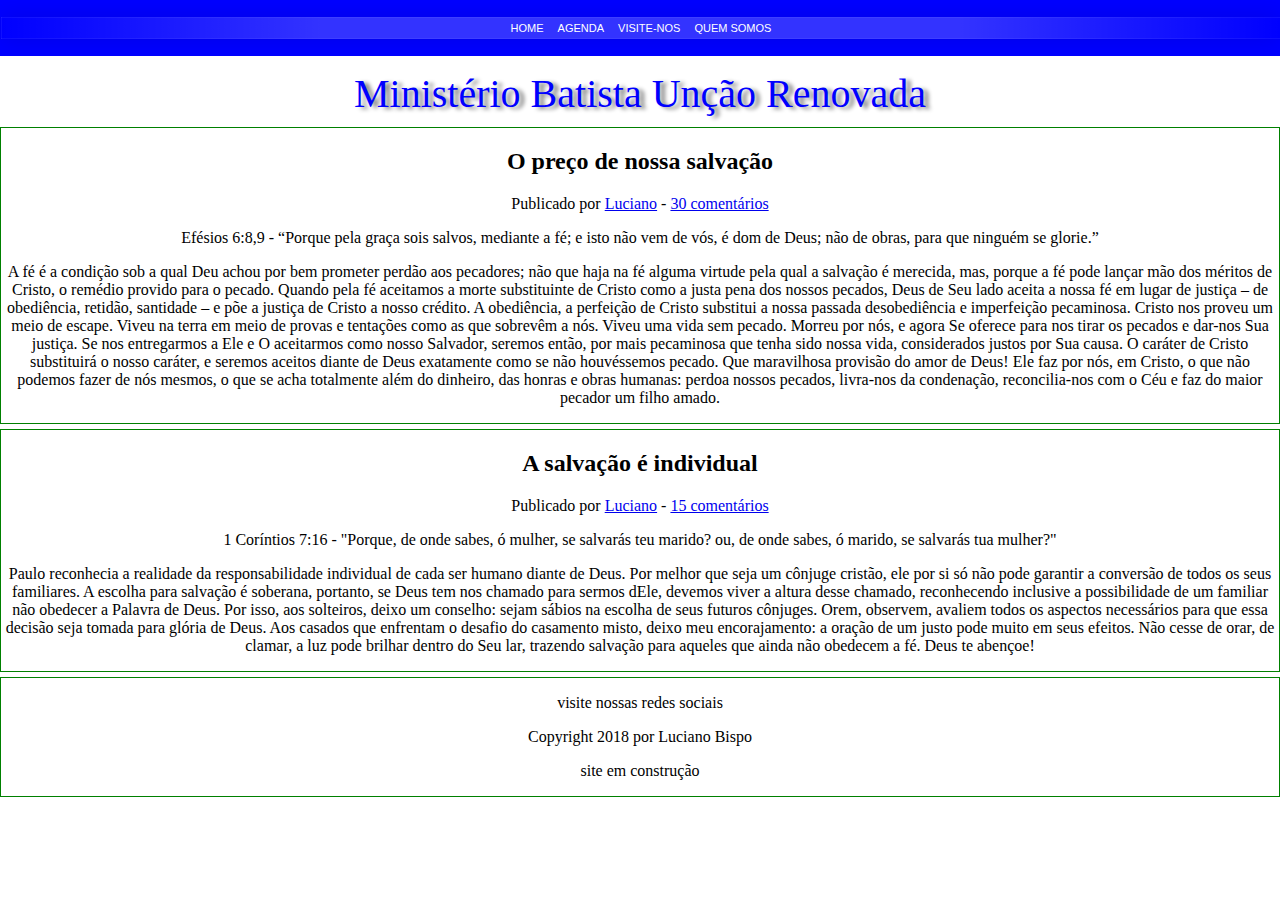
==== index.html @ 963b3f59 "Add files via upload" ====
<!Doctype html>
<html lang="pt-br">
<head>
	<meta charset="utf-8"/>
	<meta content="width=device-width, initial-scale=1, maximum-scale=1" name="viewport">
    <title>MBUR - Home</title>
    <link href="estilos.css" rel="stylesheet"/>
    <script src="my-script.js"></script>
</head>
<body>
	<header>
	    <nav>
	        <ul>
	            <li><a href="#">HOME</a></li>
	            <li><a href="#">AGENDA</a></li>
	            <li><a href="#">VISITE-NOS</a></li>
	            <li><a href="#">QUEM SOMOS</a></li>
	        </ul>
	    </nav>
	</header>
	<p id="titulo">Ministério Batista Unção Renovada</p>
	<section>
		<article>
			<header>
				<h2>O preço de nossa salvação</h2>
				<p>Publicado por <a href="#">Luciano</a> - <a href="#comments">30 comentários</a></p>
			</header>
			<p class="cursive">Efésios 6:8,9 - “Porque pela graça sois salvos, mediante a fé; e isto não vem de vós, é dom de Deus; não de obras, para que ninguém se glorie.”</p>
			<p>
			A fé é a condição sob a qual Deu achou por bem prometer perdão aos pecadores; não que haja na fé alguma virtude pela qual a salvação é merecida, mas, porque a fé pode lançar mão dos méritos de Cristo, o remédio provido para o pecado.
			
			
			
			Quando pela fé aceitamos a morte substituinte de Cristo como a justa pena dos nossos pecados, Deus de Seu lado aceita a nossa fé em lugar de justiça – de obediência, retidão, santidade – e põe a justiça de Cristo a nosso crédito.
			
			A obediência, a perfeição de Cristo substitui a nossa passada desobediência e imperfeição pecaminosa.
			
			
			
			Cristo nos proveu um meio de escape. Viveu na terra em meio de provas e tentações como as que sobrevêm a nós. Viveu uma vida sem pecado. Morreu por nós, e agora Se oferece para nos tirar os pecados e dar-nos Sua justiça.
			
			
			
			Se nos entregarmos a Ele e O aceitarmos como nosso Salvador, seremos então, por mais pecaminosa que tenha sido nossa vida, considerados justos por Sua causa. O caráter de Cristo substituirá o nosso caráter, e seremos aceitos diante de Deus exatamente como se não houvéssemos pecado.
			
			
			
			Que maravilhosa provisão do amor de Deus! Ele faz por nós, em Cristo, o que não podemos fazer de nós mesmos, o que se acha totalmente além do dinheiro, das honras e obras humanas: perdoa nossos pecados, livra-nos da condenação, reconcilia-nos com o Céu e faz do maior pecador  um filho amado.</p>
		</article>
	
		<article>
			<header>
				<h2>A salvação é individual</h2>
				<p>Publicado por <a href="#">Luciano</a> - <a href="#comments">15 comentários</a></p>
			</header>
			<p class="cursive">
			1 Coríntios 7:16 - "Porque, de onde sabes, ó mulher, se salvarás teu marido? ou, de onde sabes, ó marido, se salvarás tua mulher?" </p>
			
			<p>Paulo reconhecia a realidade da responsabilidade individual de cada ser humano diante de Deus. Por melhor que seja um cônjuge cristão, ele por si só não pode garantir a conversão de todos os seus familiares. A escolha para salvação é soberana, portanto, se Deus tem nos chamado para sermos dEle, devemos viver a altura desse chamado, reconhecendo inclusive a possibilidade de um familiar não obedecer a Palavra de Deus.
			
			Por isso, aos solteiros, deixo um conselho: sejam sábios na escolha de seus futuros cônjuges. Orem, observem, avaliem todos os aspectos necessários para que essa decisão seja tomada para glória de Deus. Aos casados que enfrentam o desafio do casamento misto, deixo meu encorajamento: a oração de um justo pode muito em seus efeitos. Não cesse de orar, de clamar, a luz pode brilhar dentro do Seu lar, trazendo salvação para aqueles que ainda não obedecem a fé.
			
			Deus te abençoe!</p>
		</article>
	</section>
	
	<footer>
		<p>visite nossas redes sociais</p>
		<p>Copyright 2018 por Luciano Bispo</p>
		<p>site em construção</p>
	</footer>
</body>
</html>
---- estilos.css ----
body{
padding: 0;
margin:0;
text-align: center;
}
p.cursive {
    font-family: Florence, cursive;
}
#titulo{
	color: blue;
	font-size: 30pt;
	position: relative;
	z-index:-1;
	top:30px;
	text-shadow: 5px 2px 4px grey;
}

article{
	border:1px solid green;
	margin-bottom: 5px;
}
nav {
	position: fixed;
	top:0;
	width: 100%;
    background-color:blue;
    padding: 1px;
    margin:0;
}
nav ul {
	padding: 0;
    background: linear-gradient(90deg, 
     rgba(255, 255, 255, 0) 0%, 
     rgba(255, 255, 255, 0.2) 25%, 
     rgba(255, 255, 255, 0.2) 75%, 
     rgba(255, 255, 255, 0) 100%);
    box-shadow: 0 0 25px rgba(0, 0, 0, 0.1),
     inset 0 0 1px rgba(255, 255, 255, 0.6);
}
nav ul li {
    display: inline-block;
}
nav ul li a {
    padding: 5px; 
    color: #FFFFFF;
    font-size: 11px;
    font-family: Arial;
    text-decoration: none;
    display: block;
 }
 
 footer{
 	border:1px solid green;
 }
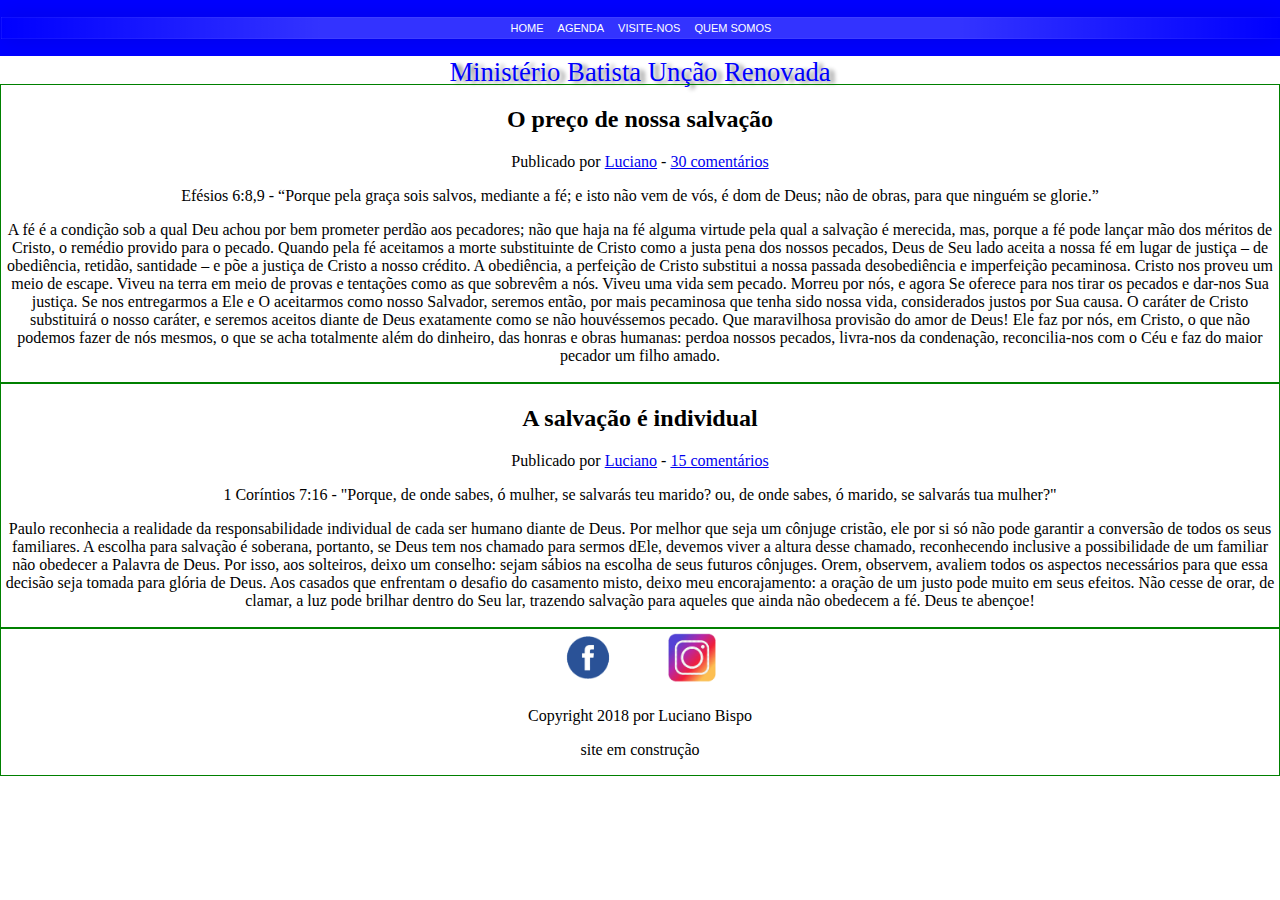
==== commit 4ebbf917: "Add files via upload" ====
--- a/index.html
+++ b/index.html
@@ -12,7 +12,7 @@
 	    <nav>
 	        <ul>
 	            <li><a href="#">HOME</a></li>
-	            <li><a href="#">AGENDA</a></li>
+	            <li><a href="agenda.html">AGENDA</a></li>
 	            <li><a href="#">VISITE-NOS</a></li>
 	            <li><a href="#">QUEM SOMOS</a></li>
 	        </ul>
@@ -65,7 +65,8 @@
 	</section>
 	
 	<footer>
-		<p>visite nossas redes sociais</p>
+		<a href="https://www.facebook.com/mbuncaorenovada"><img src="facebook-logo.png"></a>
+		<a href="https://www.instagram.com/mb.uncaorenovada"><img src="instagram-logo.png"></a>
 		<p>Copyright 2018 por Luciano Bispo</p>
 		<p>site em construção</p>
 	</footer>
--- a/estilos.css
+++ b/estilos.css
@@ -3,12 +3,18 @@
 margin:0;
 text-align: center;
 }
+#agenda{
+list-style-type: none;
+padding: 0;
+margin: 0;
+}
+
 p.cursive {
     font-family: Florence, cursive;
 }
 #titulo{
 	color: blue;
-	font-size: 30pt;
+	font-size: 20pt;
 	position: relative;
 	z-index:-1;
 	top:30px;
@@ -18,6 +24,8 @@
 article{
 	border:1px solid green;
 	margin-bottom: 5px;
+	padding: 1px;
+	margin: 0;
 }
 nav {
 	position: fixed;
@@ -51,4 +59,8 @@
  
  footer{
  	border:1px solid green;
+ }
+ img{
+ 	max-width: 100px;
+ 	width: auto;
  }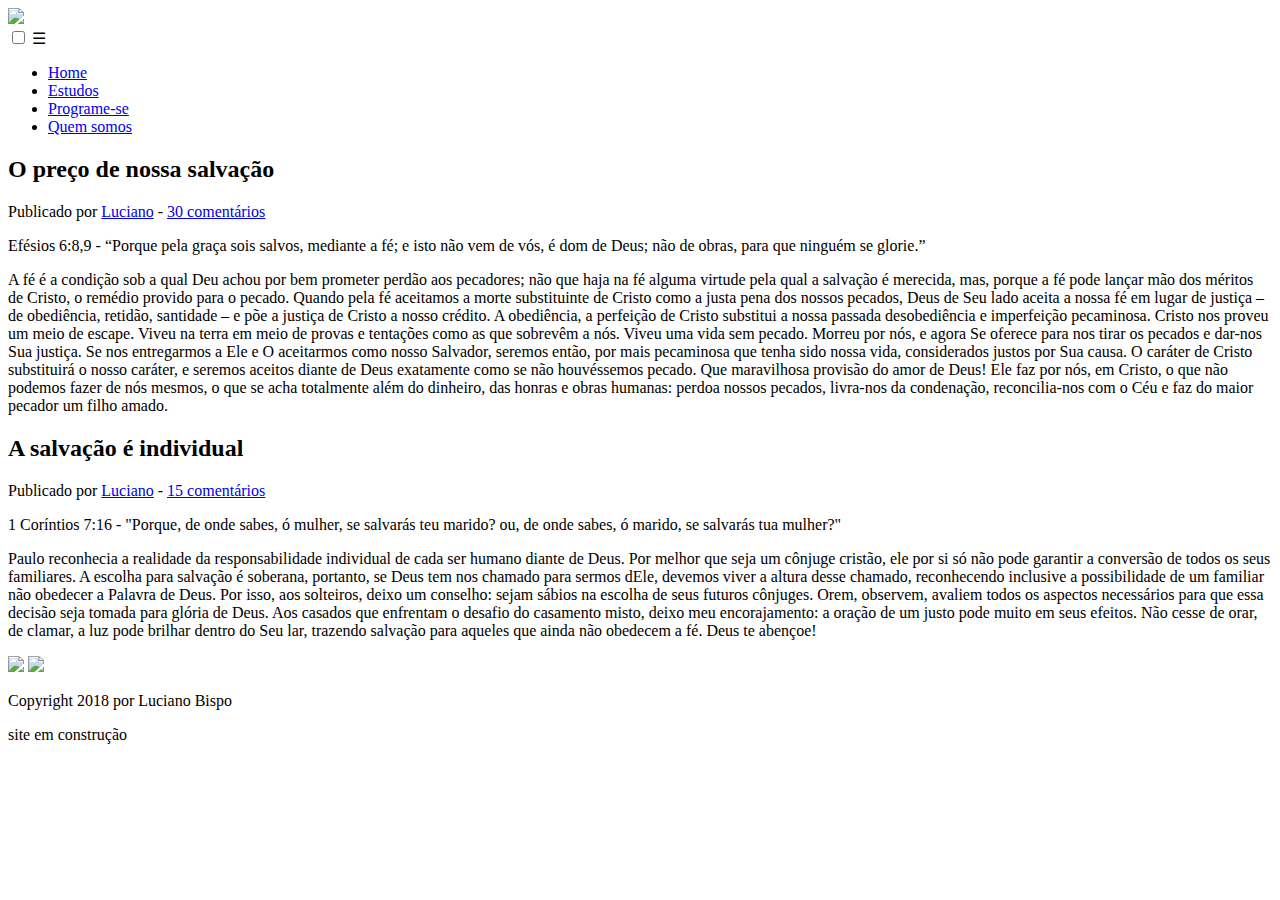
==== commit d0576d0b: "Add files via upload" ====
--- a/index.html
+++ b/index.html
@@ -1,74 +1,92 @@
-<!Doctype html>
-<html lang="pt-br">
-<head>
-	<meta charset="utf-8"/>
-	<meta content="width=device-width, initial-scale=1, maximum-scale=1" name="viewport">
-    <title>MBUR - Home</title>
-    <link href="estilos.css" rel="stylesheet"/>
-    <script src="my-script.js"></script>
-</head>
-<body>
-	<header>
-	    <nav>
-	        <ul>
-	            <li><a href="#">HOME</a></li>
-	            <li><a href="agenda.html">AGENDA</a></li>
-	            <li><a href="#">VISITE-NOS</a></li>
-	            <li><a href="#">QUEM SOMOS</a></li>
-	        </ul>
-	    </nav>
-	</header>
-	<p id="titulo">Ministério Batista Unção Renovada</p>
-	<section>
-		<article>
-			<header>
-				<h2>O preço de nossa salvação</h2>
-				<p>Publicado por <a href="#">Luciano</a> - <a href="#comments">30 comentários</a></p>
-			</header>
-			<p class="cursive">Efésios 6:8,9 - “Porque pela graça sois salvos, mediante a fé; e isto não vem de vós, é dom de Deus; não de obras, para que ninguém se glorie.”</p>
-			<p>
-			A fé é a condição sob a qual Deu achou por bem prometer perdão aos pecadores; não que haja na fé alguma virtude pela qual a salvação é merecida, mas, porque a fé pode lançar mão dos méritos de Cristo, o remédio provido para o pecado.
-			
-			
-			
-			Quando pela fé aceitamos a morte substituinte de Cristo como a justa pena dos nossos pecados, Deus de Seu lado aceita a nossa fé em lugar de justiça – de obediência, retidão, santidade – e põe a justiça de Cristo a nosso crédito.
-			
-			A obediência, a perfeição de Cristo substitui a nossa passada desobediência e imperfeição pecaminosa.
-			
-			
-			
-			Cristo nos proveu um meio de escape. Viveu na terra em meio de provas e tentações como as que sobrevêm a nós. Viveu uma vida sem pecado. Morreu por nós, e agora Se oferece para nos tirar os pecados e dar-nos Sua justiça.
-			
-			
-			
-			Se nos entregarmos a Ele e O aceitarmos como nosso Salvador, seremos então, por mais pecaminosa que tenha sido nossa vida, considerados justos por Sua causa. O caráter de Cristo substituirá o nosso caráter, e seremos aceitos diante de Deus exatamente como se não houvéssemos pecado.
-			
-			
-			
-			Que maravilhosa provisão do amor de Deus! Ele faz por nós, em Cristo, o que não podemos fazer de nós mesmos, o que se acha totalmente além do dinheiro, das honras e obras humanas: perdoa nossos pecados, livra-nos da condenação, reconcilia-nos com o Céu e faz do maior pecador  um filho amado.</p>
-		</article>
-	
-		<article>
-			<header>
-				<h2>A salvação é individual</h2>
-				<p>Publicado por <a href="#">Luciano</a> - <a href="#comments">15 comentários</a></p>
-			</header>
-			<p class="cursive">
-			1 Coríntios 7:16 - "Porque, de onde sabes, ó mulher, se salvarás teu marido? ou, de onde sabes, ó marido, se salvarás tua mulher?" </p>
-			
-			<p>Paulo reconhecia a realidade da responsabilidade individual de cada ser humano diante de Deus. Por melhor que seja um cônjuge cristão, ele por si só não pode garantir a conversão de todos os seus familiares. A escolha para salvação é soberana, portanto, se Deus tem nos chamado para sermos dEle, devemos viver a altura desse chamado, reconhecendo inclusive a possibilidade de um familiar não obedecer a Palavra de Deus.
-			
-			Por isso, aos solteiros, deixo um conselho: sejam sábios na escolha de seus futuros cônjuges. Orem, observem, avaliem todos os aspectos necessários para que essa decisão seja tomada para glória de Deus. Aos casados que enfrentam o desafio do casamento misto, deixo meu encorajamento: a oração de um justo pode muito em seus efeitos. Não cesse de orar, de clamar, a luz pode brilhar dentro do Seu lar, trazendo salvação para aqueles que ainda não obedecem a fé.
-			
-			Deus te abençoe!</p>
-		</article>
-	</section>
-	
-	<footer>
-		<a href="https://www.facebook.com/mbuncaorenovada"><img src="facebook-logo.png"></a>
-		<a href="https://www.instagram.com/mb.uncaorenovada"><img src="instagram-logo.png"></a>
-		<p>Copyright 2018 por Luciano Bispo</p>
-		<p>site em construção</p>
-	</footer>
-</body>
+<!DOCTYPE HTML>
+ <html lang="pt-br">
+<head>
+    <meta charset="utf-8"/>
+    <meta content="width=device-width, initial-scale=1, maximum-scale=1" name="viewport">
+    <title>Ministério Batista Unção Renovada</title>
+    <link href="css/mbur-stylesheet.css" rel="stylesheet"/>
+    <script src="js/mbur-javascript.js"></script>
+	<script src="js/jquery-3.3.1.js"></script>
+</head>
+<body>
+	 <header class="topo">
+		
+			<div class="banner">
+				<picture>
+					<img src="img/banner-Mbur.png">
+				</picture>
+			</div>
+			<input type="checkbox" id="bt_menu">
+			<label for="bt_menu">&#9776; </label>
+		
+		
+		
+	    <nav class="menu">
+	        <ul>
+	            <li><a href="#">Home</a></li>
+				<li><a href="estudos.html">Estudos</a></li>
+	            <li><a href="eventos.html">Programe-se</a></li>
+				<li><a href="contato.html">Quem somos</a></li>
+	        </ul>
+	    </nav>
+	</header>
+	
+	
+	<main>
+<section>
+		<article>
+			<header>
+				<h2>O preço de nossa salvação</h2>
+				<p>Publicado por <a href="#">Luciano</a> - <a href="#comments">30 comentários</a></p>
+			</header>
+			<p class="cursive">Efésios 6:8,9 - “Porque pela graça sois salvos, mediante a fé;
+				e isto não vem de vós, é dom de Deus; não de obras, para que ninguém se glorie.”</p>
+			<p>A fé é a condição sob a qual Deu achou por bem prometer perdão aos pecadores;
+ 			    não que haja na fé alguma virtude pela qual a salvação é merecida, mas, porque
+				a fé pode lançar mão dos méritos de Cristo, o remédio provido para o pecado.
+				Quando pela fé aceitamos a morte substituinte de Cristo como a justa pena dos nossos pecados,
+				Deus de Seu lado aceita a nossa fé em lugar de justiça – de obediência, retidão, santidade
+				– e põe a justiça de Cristo a nosso crédito.
+				A obediência, a perfeição de Cristo substitui a nossa passada desobediência e imperfeição pecaminosa.
+				Cristo nos proveu um meio de escape. Viveu na terra em meio de provas e tentações como
+				as que sobrevêm a nós. Viveu uma vida sem pecado. Morreu por nós, e agora Se oferece para
+				nos tirar os pecados e dar-nos Sua justiça.
+				Se nos entregarmos a Ele e O aceitarmos como nosso Salvador, seremos então, por mais pecaminosa
+				que tenha sido nossa vida, considerados justos por Sua causa. O caráter de Cristo substituirá o 
+				nosso caráter, e seremos aceitos diante de Deus exatamente como se não houvéssemos pecado.
+				Que maravilhosa provisão do amor de Deus! Ele faz por nós, em Cristo, o que não podemos 
+				fazer de nós mesmos, o que se acha totalmente além do dinheiro, das honras e obras humanas: 
+				perdoa nossos pecados, livra-nos da condenação, reconcilia-nos com o Céu e faz do maior pecador  um filho amado.</p>
+		</article>
+	
+		<article>
+			<header>
+				<h2>A salvação é individual</h2>
+				<p>Publicado por <a href="#">Luciano</a> - <a href="#comments">15 comentários</a></p>
+			</header>
+			<p class="cursive">
+			1 Coríntios 7:16 - "Porque, de onde sabes, ó mulher, se salvarás teu marido? ou, de onde sabes, ó marido, se salvarás tua mulher?" </p>
+			
+			<p>Paulo reconhecia a realidade da responsabilidade individual de cada ser humano diante de Deus.
+			Por melhor que seja um cônjuge cristão, ele por si só não pode garantir a conversão de todos os 
+			seus familiares. A escolha para salvação é soberana, portanto, se Deus tem nos chamado para sermos
+			dEle, devemos viver a altura desse chamado, reconhecendo inclusive a possibilidade de um familiar
+			não obedecer a Palavra de Deus.			
+			Por isso, aos solteiros, deixo um conselho: sejam sábios na escolha de seus futuros cônjuges. 
+			Orem, observem, avaliem todos os aspectos necessários para que essa decisão seja tomada para 
+			glória de Deus. Aos casados que enfrentam o desafio do casamento misto, deixo meu encorajamento:
+			a oração de um justo pode muito em seus efeitos. Não cesse de orar, de clamar, a luz pode brilhar
+			dentro do Seu lar, trazendo salvação para aqueles que ainda não obedecem a fé.			
+			Deus te abençoe!</p>
+		</article>
+	</section>
+ 
+	</main>
+	<footer>
+	    <a href="https://www.facebook.com/mbuncaorenovada"><img class="rodape" src="img/facebook-logo.png"></a>
+		<a href="https://www.instagram.com/mb.uncaorenovada"><img class="rodape" src="img/instagram-logo.png"></a>
+		<p>Copyright 2018 por Luciano Bispo</p>
+		<p>site em construção</p>
+	</footer>
+</body>
 </html>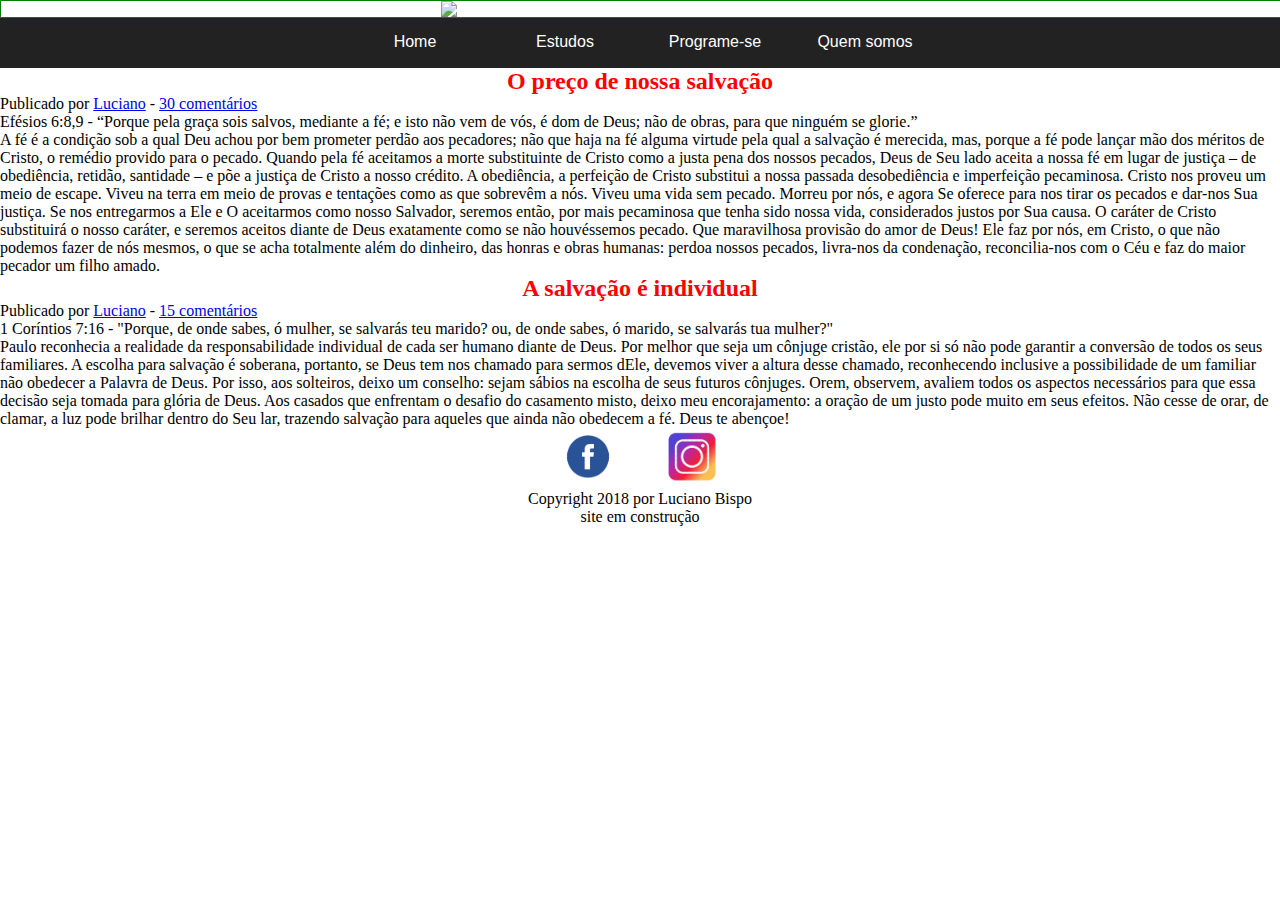
==== commit a366550e: "Add files via upload" ====
--- a/index.html
+++ b/index.html
@@ -4,16 +4,16 @@
     <meta charset="utf-8"/>
     <meta content="width=device-width, initial-scale=1, maximum-scale=1" name="viewport">
     <title>Ministério Batista Unção Renovada</title>
-    <link href="css/mbur-stylesheet.css" rel="stylesheet"/>
-    <script src="js/mbur-javascript.js"></script>
-	<script src="js/jquery-3.3.1.js"></script>
+    <link href="mbur-stylesheet.css" rel="stylesheet"/>
+    <script src="mbur-javascript.js"></script>
+	<script src="jquery-3.3.1.js"></script>
 </head>
 <body>
 	 <header class="topo">
 		
 			<div class="banner">
 				<picture>
-					<img src="img/banner-Mbur.png">
+					<img src="banner-Mbur.png">
 				</picture>
 			</div>
 			<input type="checkbox" id="bt_menu">
@@ -83,8 +83,8 @@
  
 	</main>
 	<footer>
-	    <a href="https://www.facebook.com/mbuncaorenovada"><img class="rodape" src="img/facebook-logo.png"></a>
-		<a href="https://www.instagram.com/mb.uncaorenovada"><img class="rodape" src="img/instagram-logo.png"></a>
+	    <a href="https://www.facebook.com/mbuncaorenovada"><img class="rodape" src="facebook-logo.png"></a>
+		<a href="https://www.instagram.com/mb.uncaorenovada"><img class="rodape" src="instagram-logo.png"></a>
 		<p>Copyright 2018 por Luciano Bispo</p>
 		<p>site em construção</p>
 	</footer>
--- a/mbur-stylesheet.css
+++ b/mbur-stylesheet.css
@@ -0,0 +1,172 @@
+*{	margin:0;  padding: 0; }
+
+.topo{
+	width: 100%;
+	position: relative;
+	display: block;
+	float: left;
+}
+
+label[for="bt_menu"]{
+	padding: 5px;
+	background-color: #222;
+	color: #fff;
+	font-family: "Arial";
+	text-align: center;
+	font-size: 45px;
+	cursor: pointer;
+	width: 108px;
+	height: 88px;
+	display: none;
+}
+
+#bt_menu{
+	display: none;
+}
+
+.banner{
+	width: 100%;
+	background-color: white;
+	border:1px solid green;
+}
+
+.banner picture img{
+	width: 400px;
+	height: auto !important;
+	display: block;
+	margin-left: auto;
+	margin-right: auto;
+	
+}
+
+.menu{
+	width: 100%;
+	height: 50px;
+	float: left;
+	background-color: #222;
+	font-family: 'Arial';
+}
+
+.menu ul{
+	list-style: none;
+	position: relative;
+	display: table;
+	margin: auto;
+}
+
+.menu ul li{
+	width: 150px;
+	float: left;
+	text-align: center;
+}
+
+.menu a{
+	padding: 15px;
+	display: block;
+	text-decoration: none;
+	text-align: center;
+	background-color:#222;
+	color: #fff;
+}
+
+.menu ul ul{
+	position: absolute;
+	visibility: hidden;	
+}
+
+.menu ul li:hover ul{
+	visibility: visible;
+}
+
+.menu a:hover{
+	background-color: #c4c4c4;
+	color: #555;
+}
+
+.menu ul ul li{
+	float: none;
+	border-bottom: solid 1px #ccc;
+}
+
+.menu ul ul li a{
+	background-color: #c4c4c4;
+	color: #555;
+}
+
+.menu ul ul li a:hover{
+	background-color: #ccc;
+	color: #010101;
+}
+
+
+
+footer{
+	text-align:center;
+}
+
+.rodape{
+ 	max-width: 100px;
+ 	width: auto;
+ }
+
+main h2{
+	text-align: center;
+	color: red;
+}
+
+.quem{
+	text-align:center;
+}
+
+
+
+
+/*Responsivo para smartphones */
+@media only screen and (max-width: 500px){
+
+	
+	label[for="bt_menu"]{
+		display: inline-block;		
+	}
+	
+	#bt_menu:checked ~ .menu{
+		margin-left: 70%;		
+	}
+	
+	.banner{
+	width: 70%;
+	display: block;
+	float: left;
+	}
+	
+	.banner picture img{
+	width: 300px;
+	}
+	
+	.menu{
+		margin-top: 0px;
+		width: 25%;
+		margin-left: -100%;
+		transition: all .4s;
+	}
+	
+	.menu ul li{
+		width: 100%;
+		float: none;
+	}
+	
+	.menu ul ul{
+		position: static;
+		overflow: hidden;
+		max-height: 0;
+		transition: all .4s;
+	}
+	
+	.menu ul li:hover ul{
+		height: auto;
+		max-height: 200px;
+	}
+	
+
+
+}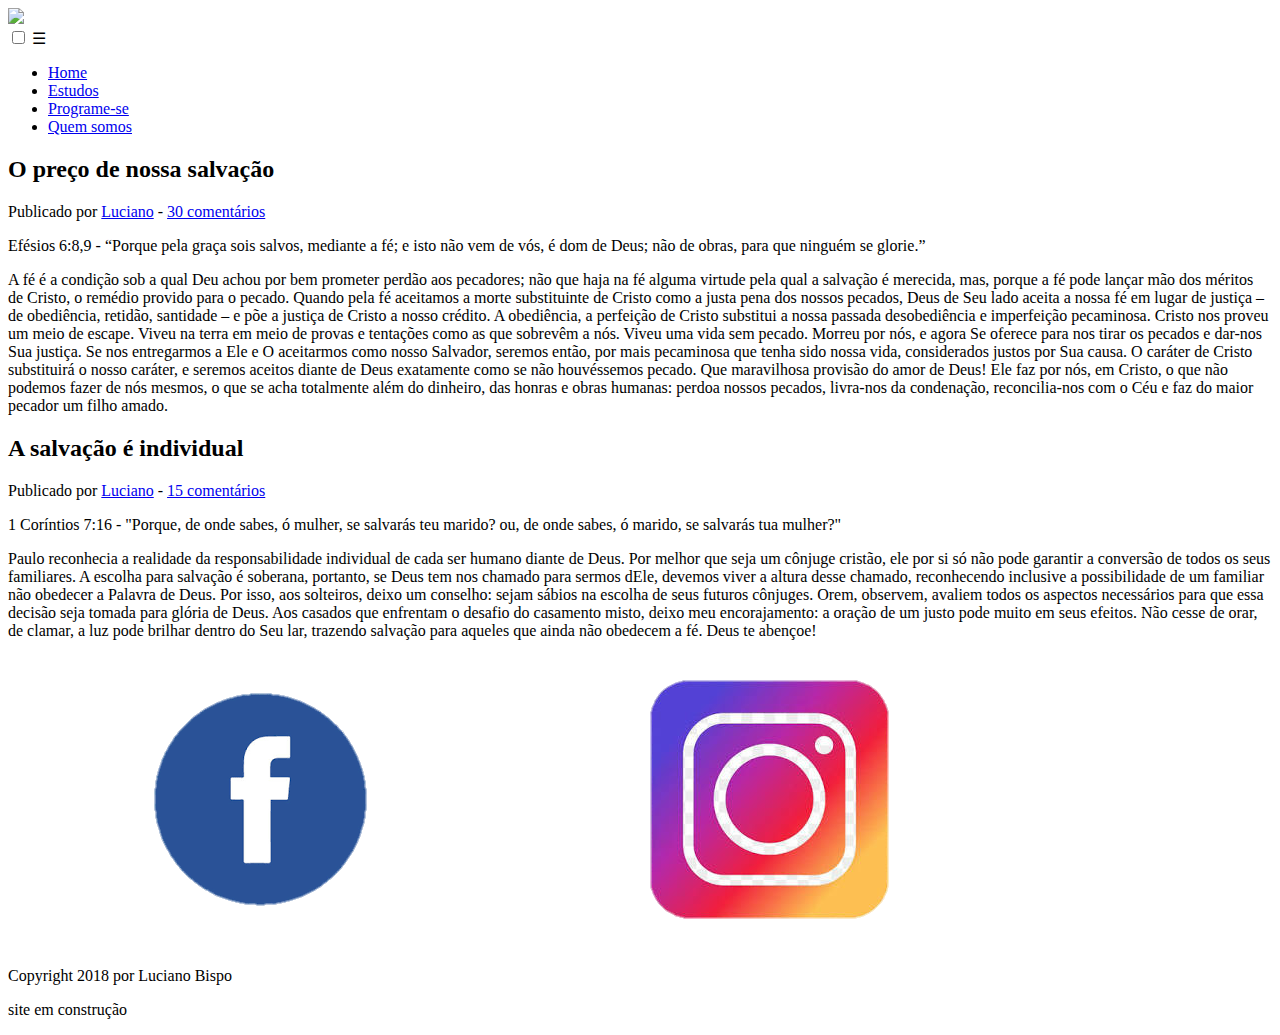
==== commit 5b423fd8: "Update index.html" ====
--- a/index.html
+++ b/index.html
@@ -4,8 +4,8 @@
     <meta charset="utf-8"/>
     <meta content="width=device-width, initial-scale=1, maximum-scale=1" name="viewport">
     <title>Ministério Batista Unção Renovada</title>
-    <link href="mbur-stylesheet.css" rel="stylesheet"/>
-    <script src="mbur-javascript.js"></script>
+    <link href="stylesheet.css" rel="stylesheet"/>
+    <script src="javascript.js"></script>
 	<script src="jquery-3.3.1.js"></script>
 </head>
 <body>
@@ -89,4 +89,4 @@
 		<p>site em construção</p>
 	</footer>
 </body>
-</html>+</html>
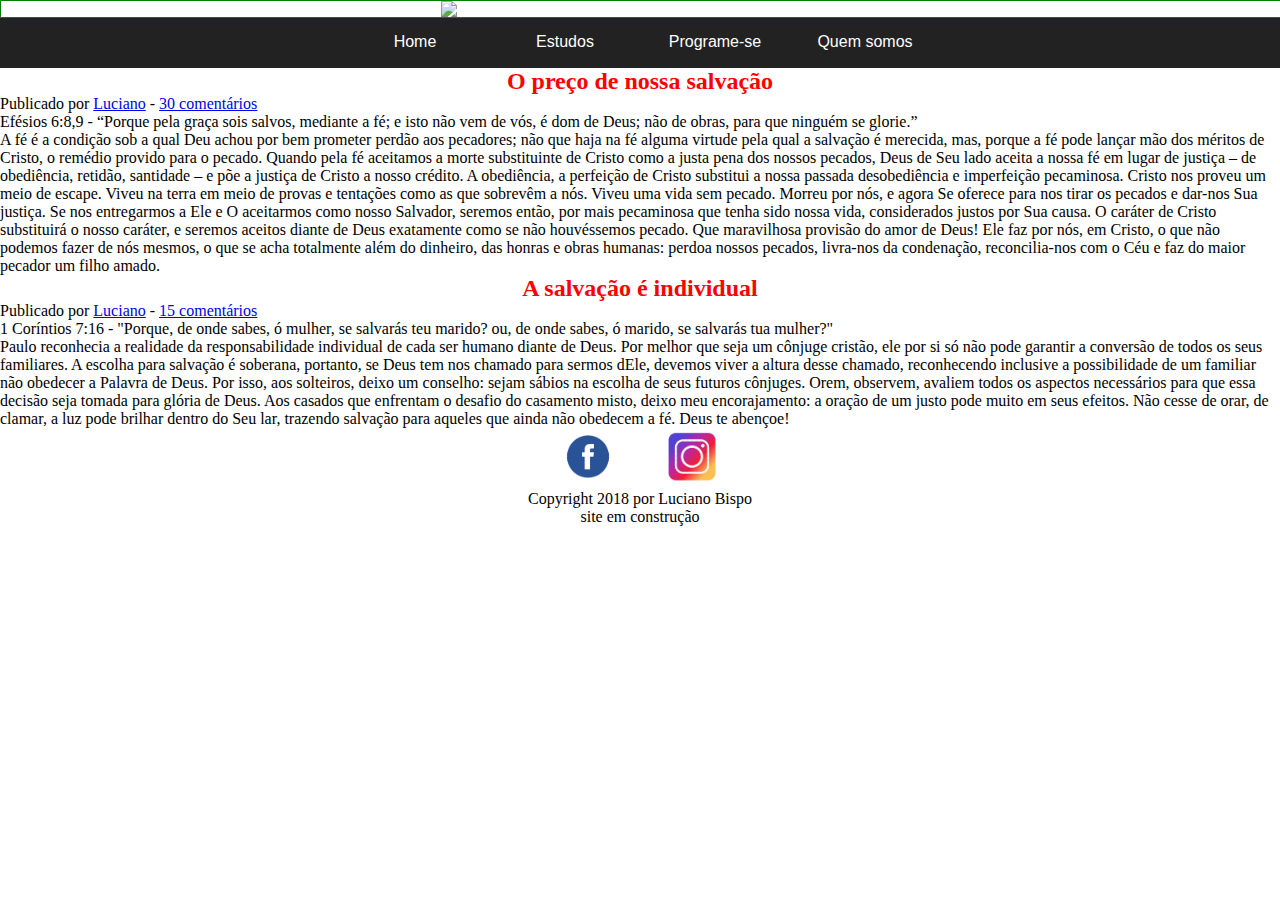
==== commit 24ffb3af: "Update index.html" ====
--- a/index.html
+++ b/index.html
@@ -4,8 +4,8 @@
     <meta charset="utf-8"/>
     <meta content="width=device-width, initial-scale=1, maximum-scale=1" name="viewport">
     <title>Ministério Batista Unção Renovada</title>
-    <link href="stylesheet.css" rel="stylesheet"/>
-    <script src="javascript.js"></script>
+    <link href="mbur-stylesheet.css" rel="stylesheet"/>
+    <script src="mbur-javascript.js"></script>
 	<script src="jquery-3.3.1.js"></script>
 </head>
 <body>
--- a/mbur-stylesheet.css
+++ b/mbur-stylesheet.css
@@ -0,0 +1,172 @@
+*{	margin:0;  padding: 0; }
+
+.topo{
+	width: 100%;
+	position: relative;
+	display: block;
+	float: left;
+}
+
+label[for="bt_menu"]{
+	padding: 5px;
+	background-color: #222;
+	color: #fff;
+	font-family: "Arial";
+	text-align: center;
+	font-size: 45px;
+	cursor: pointer;
+	width: 108px;
+	height: 88px;
+	display: none;
+}
+
+#bt_menu{
+	display: none;
+}
+
+.banner{
+	width: 100%;
+	background-color: white;
+	border:1px solid green;
+}
+
+.banner picture img{
+	width: 400px;
+	height: auto !important;
+	display: block;
+	margin-left: auto;
+	margin-right: auto;
+	
+}
+
+.menu{
+	width: 100%;
+	height: 50px;
+	float: left;
+	background-color: #222;
+	font-family: 'Arial';
+}
+
+.menu ul{
+	list-style: none;
+	position: relative;
+	display: table;
+	margin: auto;
+}
+
+.menu ul li{
+	width: 150px;
+	float: left;
+	text-align: center;
+}
+
+.menu a{
+	padding: 15px;
+	display: block;
+	text-decoration: none;
+	text-align: center;
+	background-color:#222;
+	color: #fff;
+}
+
+.menu ul ul{
+	position: absolute;
+	visibility: hidden;	
+}
+
+.menu ul li:hover ul{
+	visibility: visible;
+}
+
+.menu a:hover{
+	background-color: #c4c4c4;
+	color: #555;
+}
+
+.menu ul ul li{
+	float: none;
+	border-bottom: solid 1px #ccc;
+}
+
+.menu ul ul li a{
+	background-color: #c4c4c4;
+	color: #555;
+}
+
+.menu ul ul li a:hover{
+	background-color: #ccc;
+	color: #010101;
+}
+
+
+
+footer{
+	text-align:center;
+}
+
+.rodape{
+ 	max-width: 100px;
+ 	width: auto;
+ }
+
+main h2{
+	text-align: center;
+	color: red;
+}
+
+.quem{
+	text-align:center;
+}
+
+
+
+
+/*Responsivo para smartphones */
+@media only screen and (max-width: 500px){
+
+	
+	label[for="bt_menu"]{
+		display: inline-block;		
+	}
+	
+	#bt_menu:checked ~ .menu{
+		margin-left: 70%;		
+	}
+	
+	.banner{
+	width: 70%;
+	display: block;
+	float: left;
+	}
+	
+	.banner picture img{
+	width: 300px;
+	}
+	
+	.menu{
+		margin-top: 0px;
+		width: 25%;
+		margin-left: -100%;
+		transition: all .4s;
+	}
+	
+	.menu ul li{
+		width: 100%;
+		float: none;
+	}
+	
+	.menu ul ul{
+		position: static;
+		overflow: hidden;
+		max-height: 0;
+		transition: all .4s;
+	}
+	
+	.menu ul li:hover ul{
+		height: auto;
+		max-height: 200px;
+	}
+	
+
+
+}